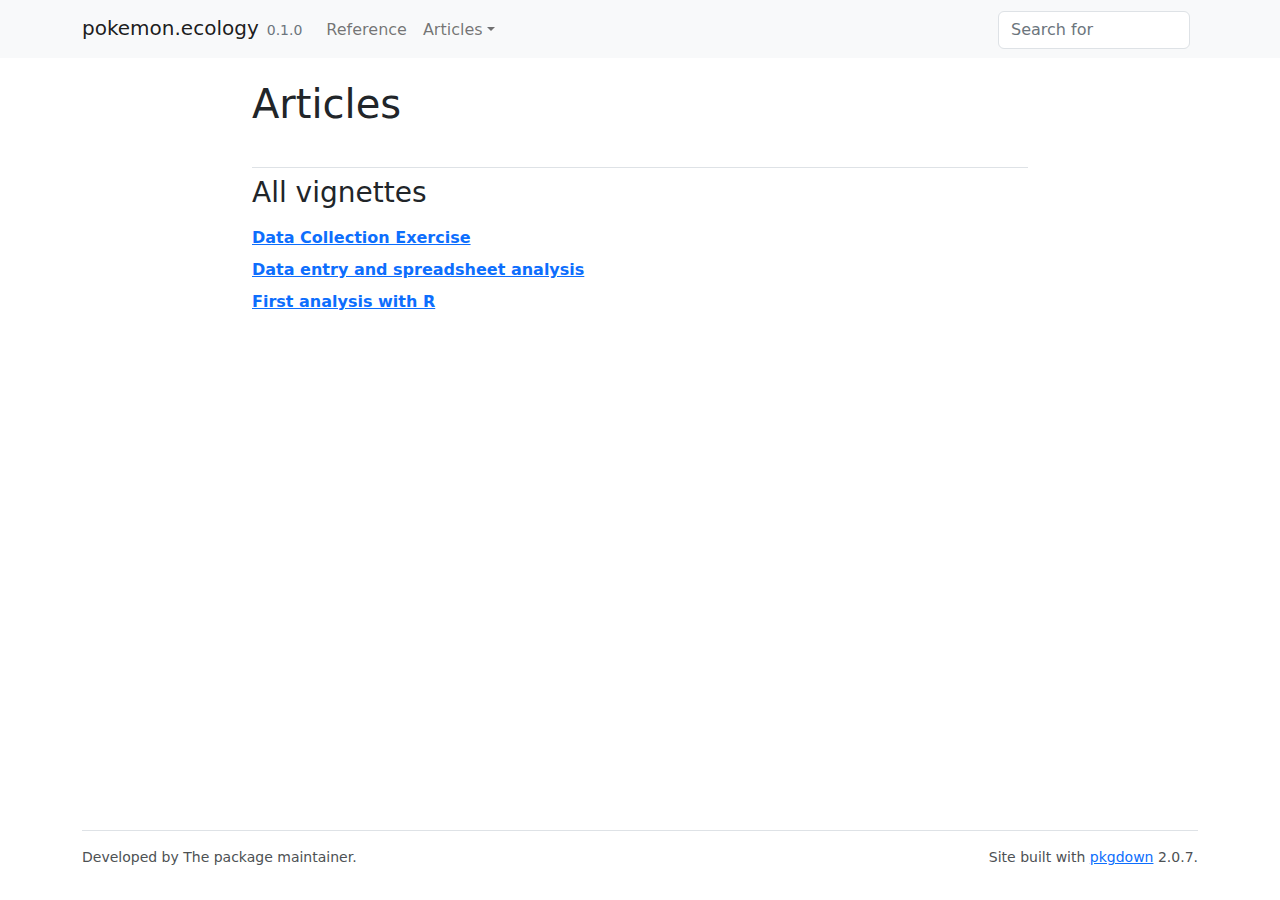
==== articles/index.html @ f7b18dcd "Deploying to gh-pages from @ henryhansen/pokemon_ecology@527e01e81bb2eef971f209a839144cd9849d6375 🚀" ====
<!DOCTYPE html>
<!-- Generated by pkgdown: do not edit by hand --><html lang="en"><head><meta http-equiv="Content-Type" content="text/html; charset=UTF-8"><meta charset="utf-8"><meta http-equiv="X-UA-Compatible" content="IE=edge"><meta name="viewport" content="width=device-width, initial-scale=1, shrink-to-fit=no"><title>Articles • pokemon.ecology</title><script src="../deps/jquery-3.6.0/jquery-3.6.0.min.js"></script><meta name="viewport" content="width=device-width, initial-scale=1, shrink-to-fit=no"><link href="../deps/bootstrap-5.2.2/bootstrap.min.css" rel="stylesheet"><script src="../deps/bootstrap-5.2.2/bootstrap.bundle.min.js"></script><!-- Font Awesome icons --><link rel="stylesheet" href="https://cdnjs.cloudflare.com/ajax/libs/font-awesome/5.12.1/css/all.min.css" integrity="sha256-mmgLkCYLUQbXn0B1SRqzHar6dCnv9oZFPEC1g1cwlkk=" crossorigin="anonymous"><link rel="stylesheet" href="https://cdnjs.cloudflare.com/ajax/libs/font-awesome/5.12.1/css/v4-shims.min.css" integrity="sha256-wZjR52fzng1pJHwx4aV2AO3yyTOXrcDW7jBpJtTwVxw=" crossorigin="anonymous"><!-- bootstrap-toc --><script src="https://cdn.jsdelivr.net/gh/afeld/bootstrap-toc@v1.0.1/dist/bootstrap-toc.min.js" integrity="sha256-4veVQbu7//Lk5TSmc7YV48MxtMy98e26cf5MrgZYnwo=" crossorigin="anonymous"></script><!-- headroom.js --><script src="https://cdnjs.cloudflare.com/ajax/libs/headroom/0.11.0/headroom.min.js" integrity="sha256-AsUX4SJE1+yuDu5+mAVzJbuYNPHj/WroHuZ8Ir/CkE0=" crossorigin="anonymous"></script><script src="https://cdnjs.cloudflare.com/ajax/libs/headroom/0.11.0/jQuery.headroom.min.js" integrity="sha256-ZX/yNShbjqsohH1k95liqY9Gd8uOiE1S4vZc+9KQ1K4=" crossorigin="anonymous"></script><!-- clipboard.js --><script src="https://cdnjs.cloudflare.com/ajax/libs/clipboard.js/2.0.6/clipboard.min.js" integrity="sha256-inc5kl9MA1hkeYUt+EC3BhlIgyp/2jDIyBLS6k3UxPI=" crossorigin="anonymous"></script><!-- search --><script src="https://cdnjs.cloudflare.com/ajax/libs/fuse.js/6.4.6/fuse.js" integrity="sha512-zv6Ywkjyktsohkbp9bb45V6tEMoWhzFzXis+LrMehmJZZSys19Yxf1dopHx7WzIKxr5tK2dVcYmaCk2uqdjF4A==" crossorigin="anonymous"></script><script src="https://cdnjs.cloudflare.com/ajax/libs/autocomplete.js/0.38.0/autocomplete.jquery.min.js" integrity="sha512-GU9ayf+66Xx2TmpxqJpliWbT5PiGYxpaG8rfnBEk1LL8l1KGkRShhngwdXK1UgqhAzWpZHSiYPc09/NwDQIGyg==" crossorigin="anonymous"></script><script src="https://cdnjs.cloudflare.com/ajax/libs/mark.js/8.11.1/mark.min.js" integrity="sha512-5CYOlHXGh6QpOFA/TeTylKLWfB3ftPsde7AnmhuitiTX4K5SqCLBeKro6sPS8ilsz1Q4NRx3v8Ko2IBiszzdww==" crossorigin="anonymous"></script><!-- pkgdown --><script src="../pkgdown.js"></script><meta property="og:title" content="Articles"><!-- mathjax --><script src="https://cdnjs.cloudflare.com/ajax/libs/mathjax/2.7.5/MathJax.js" integrity="sha256-nvJJv9wWKEm88qvoQl9ekL2J+k/RWIsaSScxxlsrv8k=" crossorigin="anonymous"></script><script src="https://cdnjs.cloudflare.com/ajax/libs/mathjax/2.7.5/config/TeX-AMS-MML_HTMLorMML.js" integrity="sha256-84DKXVJXs0/F8OTMzX4UR909+jtl4G7SPypPavF+GfA=" crossorigin="anonymous"></script><!--[if lt IE 9]>
<script src="https://oss.maxcdn.com/html5shiv/3.7.3/html5shiv.min.js"></script>
<script src="https://oss.maxcdn.com/respond/1.4.2/respond.min.js"></script>
<![endif]--></head><body>
    <a href="#main" class="visually-hidden-focusable">Skip to contents</a>
    

    <nav class="navbar fixed-top navbar-light navbar-expand-lg bg-light"><div class="container">
    
    <a class="navbar-brand me-2" href="../index.html">pokemon.ecology</a>

    <small class="nav-text text-muted me-auto" data-bs-toggle="tooltip" data-bs-placement="bottom" title="">0.1.0</small>

    
    <button class="navbar-toggler" type="button" data-bs-toggle="collapse" data-bs-target="#navbar" aria-controls="navbar" aria-expanded="false" aria-label="Toggle navigation">
      <span class="navbar-toggler-icon"></span>
    </button>

    <div id="navbar" class="collapse navbar-collapse ms-3">
      <ul class="navbar-nav me-auto"><li class="nav-item">
  <a class="nav-link" href="../reference/index.html">Reference</a>
</li>
<li class="nav-item dropdown">
  <a href="#" class="nav-link dropdown-toggle" data-bs-toggle="dropdown" role="button" aria-expanded="false" aria-haspopup="true" id="dropdown-articles">Articles</a>
  <div class="dropdown-menu" aria-labelledby="dropdown-articles">
    <a class="dropdown-item" href="../articles/data-collection-exercise.html">Data Collection Exercise</a>
    <a class="dropdown-item" href="../articles/data-entry-and-spreadsheet-analysis.html">Data entry and spreadsheet analysis</a>
    <a class="dropdown-item" href="../articles/first-analysis-with-R.html">First analysis with R</a>
  </div>
</li>
      </ul><form class="form-inline my-2 my-lg-0" role="search">
        <input type="search" class="form-control me-sm-2" aria-label="Toggle navigation" name="search-input" data-search-index="../search.json" id="search-input" placeholder="Search for" autocomplete="off"></form>

      <ul class="navbar-nav"></ul></div>

    
  </div>
</nav><div class="container template-article-index">
<div class="row">
  <main id="main" class="col-md-9"><div class="page-header">
      <img src="" class="logo" alt=""><h1>Articles</h1>
    </div>

    <div class="section ">
      <h3>All vignettes</h3>
      <p class="section-desc"></p>

      <dl><dt><a href="data-collection-exercise.html">Data Collection Exercise</a></dt>
        <dd>
        </dd><dt><a href="data-entry-and-spreadsheet-analysis.html">Data entry and spreadsheet analysis</a></dt>
        <dd>
        </dd><dt><a href="first-analysis-with-R.html">First analysis with R</a></dt>
        <dd>
      </dd></dl></div>
  </main></div>


    <footer><div class="pkgdown-footer-left">
  <p></p><p>Developed by The package maintainer.</p>
</div>

<div class="pkgdown-footer-right">
  <p></p><p>Site built with <a href="https://pkgdown.r-lib.org/" class="external-link">pkgdown</a> 2.0.7.</p>
</div>

    </footer></div>

  

  

  </body></html>
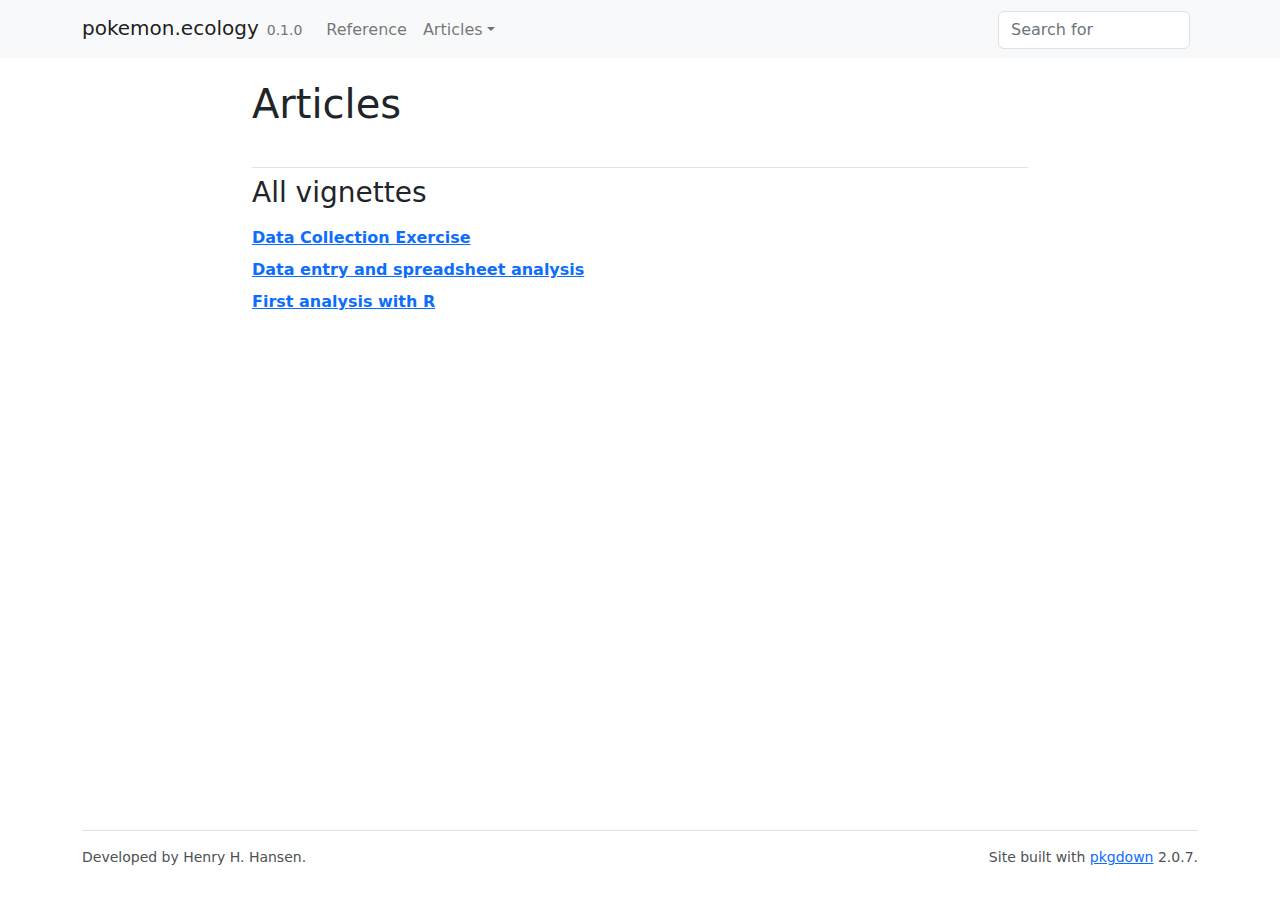
==== commit adbe669f: "Deploying to gh-pages from @ henryhansen/pokemon_ecology@1150507e6082f28391ec69ebad1cdb2e8e1426b0 🚀" ====
--- a/articles/index.html
+++ b/articles/index.html
@@ -57,7 +57,7 @@
 
 
     <footer><div class="pkgdown-footer-left">
-  <p></p><p>Developed by The package maintainer.</p>
+  <p></p><p>Developed by Henry H. Hansen.</p>
 </div>
 
 <div class="pkgdown-footer-right">
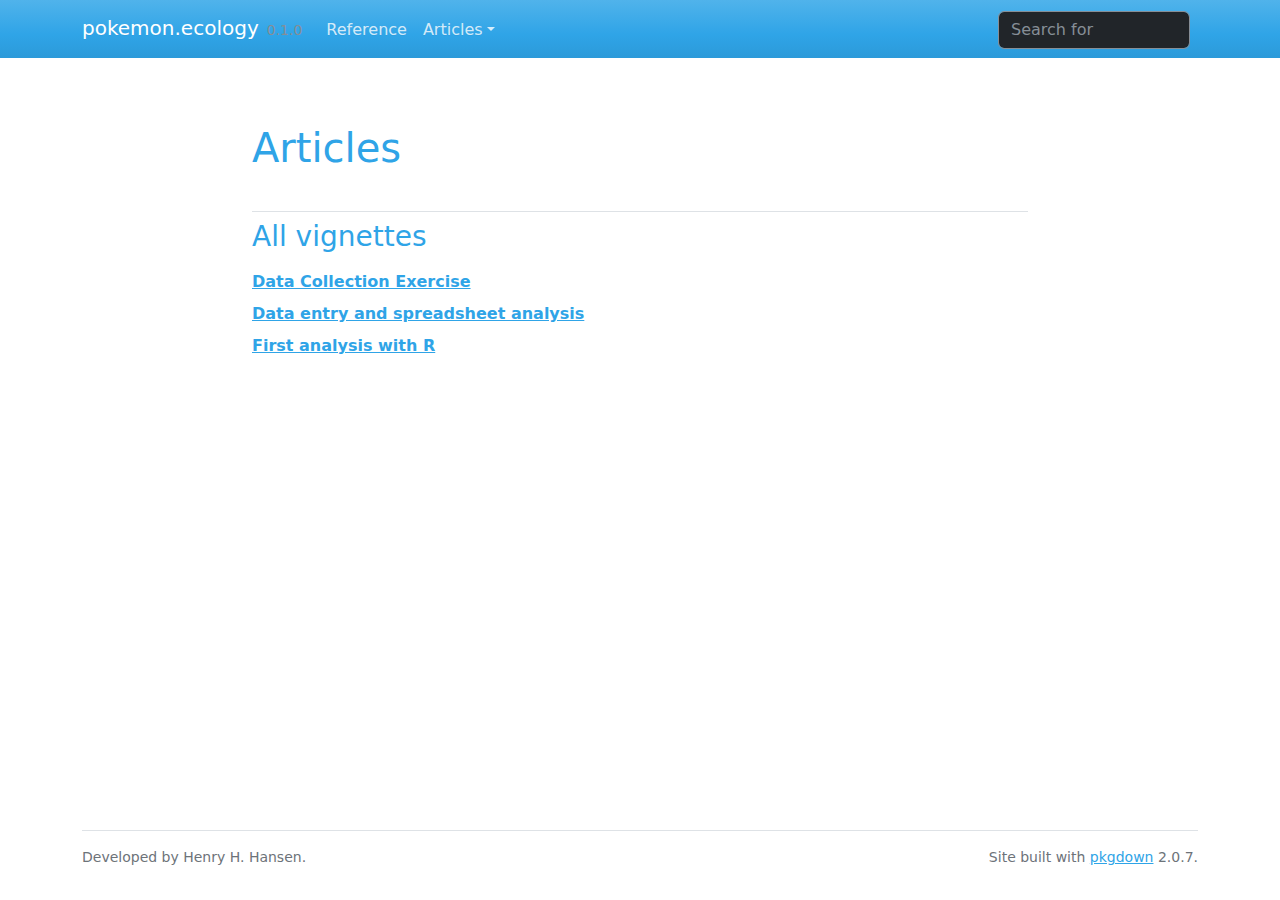
==== commit 1770b843: "Deploying to gh-pages from @ henryhansen/pokemon_ecology@19025935599988eafe1e7cf5ab75252e070375f7 🚀" ====
--- a/articles/index.html
+++ b/articles/index.html
@@ -6,7 +6,7 @@
     <a href="#main" class="visually-hidden-focusable">Skip to contents</a>
     
 
-    <nav class="navbar fixed-top navbar-light navbar-expand-lg bg-light"><div class="container">
+    <nav class="navbar fixed-top navbar-dark navbar-expand-lg bg-primary"><div class="container">
     
     <a class="navbar-brand me-2" href="../index.html">pokemon.ecology</a>
 
